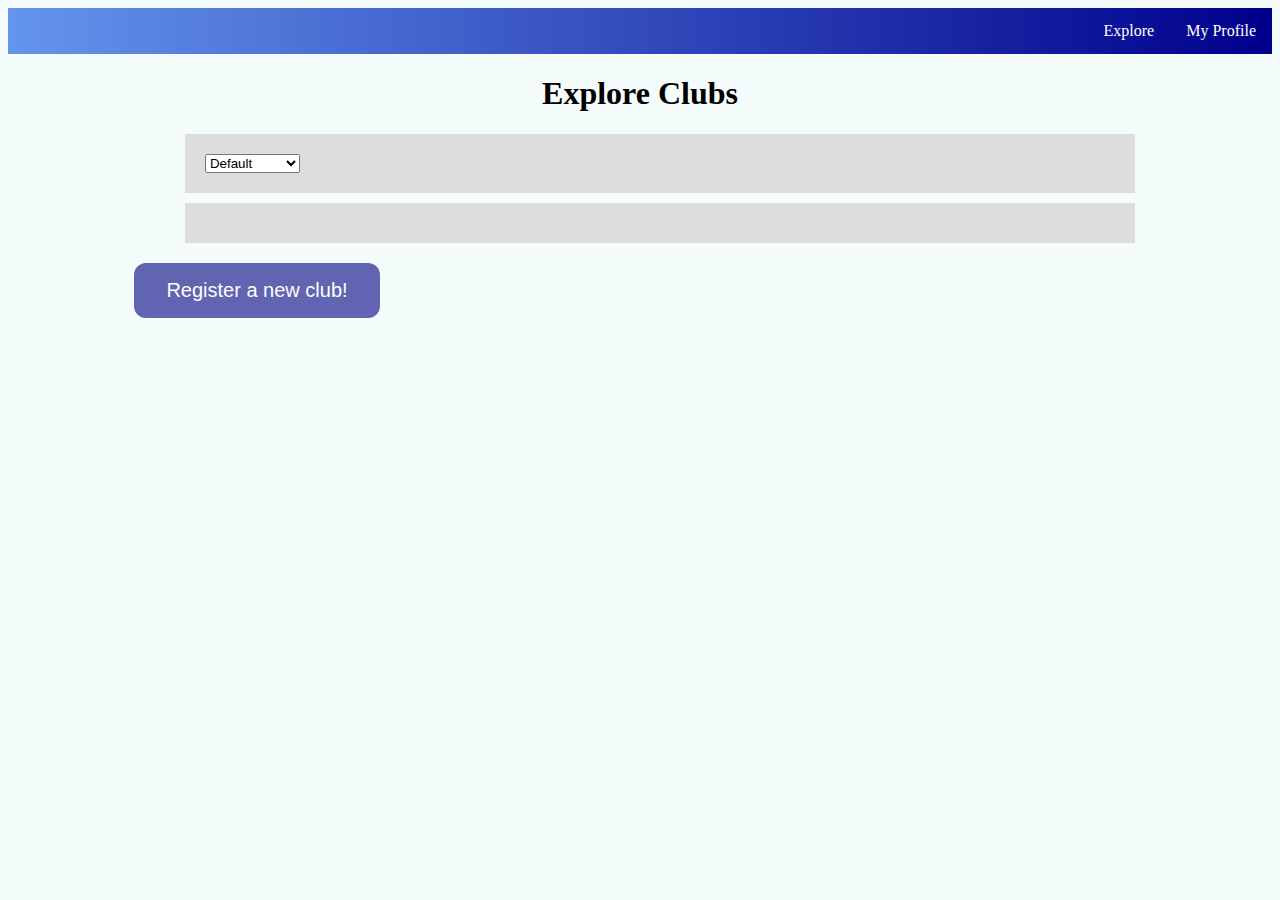
==== capstone/src/main/webapp/index.html @ 1909ee5e "Add alphabetical and size sorting to explore page" ====
<!DOCTYPE html>
<html>
  <head>
    <meta charset="UTF-8">
    <title>ClubHub</title>
    <link rel="stylesheet" href="style.css">
    <script src="script.js"></script>
    <script src="explore-loader.js"></script>
  </head>
  <body onload="getListings()">
    <div id="top-navigation"></div>
    <h1 id="explore-heading">Explore Clubs</h1>
    <div id="content">
      <div id="control-panel" class="full-screen-panel">
        <select id="sort-type" onchange="getListings()">
          <option value="default" selected>Default</option>
          <option value="alpha">Alphabetical</option>
          <option value="size">Size</option>
        </select>
      </div>
      <div id="club-listings" class="full-screen-panel"></div>
      <template id="club-listing">
        <div class="club-logo-container">
          <img src="" id="club-logo" class="club-logo" alt="Club logo">
        </div>
        <div class="club-info-container">
          <h2><a href="" id="club-name"></a></h2>
          <p id="description"></p>
          <p id="members"></p>
        </div> 
        <form id="club-join-container" name="join" action="/student-data" method="POST"></form>
      </template>
      <button id="register-club-button" onclick="location.href='club-registration.html';">Register a new club!</button>
    </div>
  </body>
</html>
---- capstone/src/main/webapp/style.css ----
#content {
  margin-left: auto;
  margin-right: auto;
  width: 80%;
}

body {
  background-color: #f5fcfc;
}

.login-intro,
#profile-heading,
#explore-heading {
  text-align: center;
}

.login-intro {
  margin-top: 10%;
}

p {
  font-family: 'open sans', arial, sans-serif;
}

#leave {
  font-size: 12px;
  padding: 5px 10px;
}

.upload-profile-pic,
.login-button,
.save-button {
  position: absolute;
  left: 50%;
  transform: translateX(-50%);
  margin: 0;
}

.login-button,
.save-button,
button {
  font-size: 20px;
  color: #fff;
  border-radius: 12px;
  margin-top: 10px;
  background-color:#000080;
  border: none;
  padding: 16px 32px;
  opacity: 0.6;
  transition: 0.3s;
  display: inline-block;
  text-decoration: none;
  cursor: pointer;
  z-index: 10;
}

.login-button,
.save-button {
  text-align: center;
}

.login-button:hover,
.save-button:hover,
button:hover {
  opacity: 1;
}

.login-button {
  margin-top: 5%;
  font-size: 26px;
}

.profile-button {
  float: right;
}

.explore-button {
  float: left;
}

.left-profile {
  float: left;
  margin-left: 25%;
}

.right-profile {
  float: right;
  width: 33%;
}

.middle-profile {
  margin-top: 2%;
}

#inbox {
  width: 300px;
  border: 5px solid #000;
  padding: 30px;
  background-color: #eee;
}

.profile-pic {
  display: block;
  margin-right: auto;
  width: 5%;
  margin-left: 48%;
}

.full-screen-panel {
  width: 90%;
  height: 50%;
  background-color: #ddd;
  padding: 20px;
  margin: 10px 5% 10px 5%;
}

.club-listing {
  padding: 20px;
}

.club-logo {
  width: 100%;
  height: auto;
}

.club-logo-container, 
.club-info-container, 
#club-join-container {
  display: inline-block;
  padding: 5px;
  vertical-align: middle;
  margin: 10px;
}

.club-logo-container {
  width: 10%;
}

.club-info-container {
  width: 60%;
}

#club-join-container {
  width: 20%;
}

#top-navigation {
  background-image: linear-gradient(90deg, #6495ED, #00008B);
  overflow: hidden;
}

#top-navigation a {
  float: right;
  color: #fff;
  text-align: center;
  padding: 14px 16px;
  text-decoration: none;
}

#top-navigation a:hover {
  background-color: #ddd;
  color: #000;
}

/* Navigation Bar */
.club-navbar {
  background-color: #6495ED;
  list-style-type: none;
  margin: 0;
  overflow: hidden;
  padding: 0;
}

.club-navbar-element {
  float: left;
}

.club-navbar-element a {
  color: #fff;
  display: inline-block;
  font: bold 14px Tahoma;
  padding: 10px 10px;
  text-align: center;
  text-decoration: none;
}

.club-navbar-element a:hover {
  background-color: #4169E1;
}

.edit-profile {
  display: inline;
  padding: .25em 0em;
  margin: 1em 0;
}

#edit-name {
  font-size: 2em;
  font-weight: bold;
}

.edit-profile,
#edit-name {
  transition: padding .3s ease-in-out;
}

.edit-profile:hover,
.edit-profile:focus,
#edit-name:hover,
#edit-name:focus {
  padding: .25em;
}

.edit-profile:hover,
#edit-name:hover {
  background: #fff;
  outline: 2px solid #eee;
}

.pencil-edit {
  font-size: 2em;
}

.club-element {
  padding: 5px;
  margin-left: 20px;
}

.club-element[contenteditable="true"],
.edit-profile:focus,
#edit-name:focus {
  background: #eee;
  outline: 2px solid #0000FF;
}

#about-us-view {
  margin-left: 100px;
  margin-right: 100px;
}

#announcement-profile-picture, 
#announcement-body,
#announcement-right {
  display: inline-block;
  padding: 5px;
  vertical-align: middle;
  margin: 10px;
}

#announcement-profile-picture {
    width: 5%;
}

#announcement-body {
  width: 65%;
}

#announcement-right {
  width: 20%;
}

#announcement-content,
#announcement-author,
#announcement-time {
  display:inline-block;
}

.save-announcement,
.delete-announcement {
  display: none;
}

#calendar-element {
  border: 0;
  width: 800px;
  height: 600px;
  display:inline-block;
}

#row {
  display: flex;
}

#club-logo-small {
  height: 50px;
}

#edit-button {
  visibility: hidden;
}
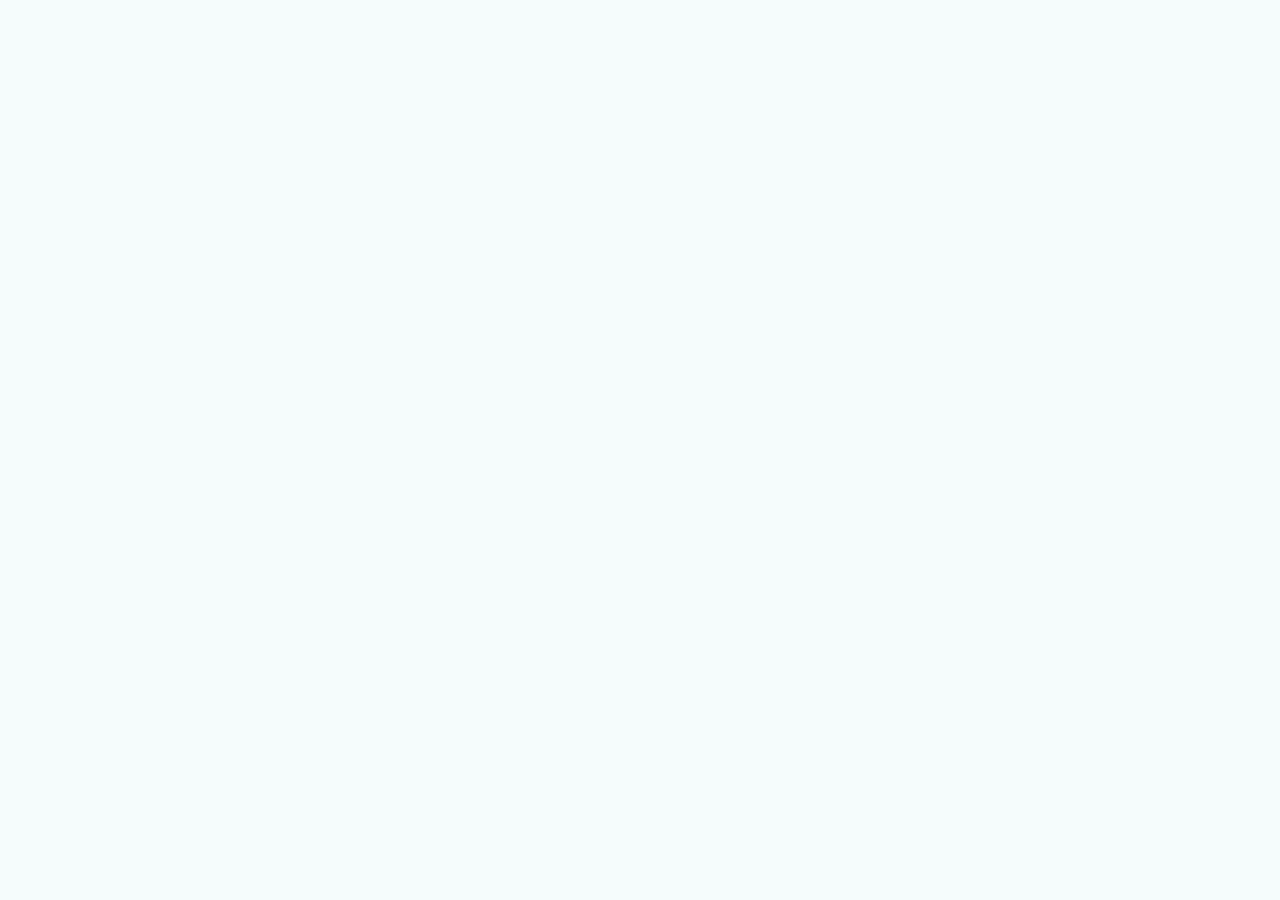
==== commit ac0d0daf: "Switch from using AuthServlet to OAuth 2.0" ====
--- a/capstone/src/main/webapp/index.html
+++ b/capstone/src/main/webapp/index.html
@@ -1,36 +1,13 @@
 <!DOCTYPE html>
 <html>
   <head>
-    <meta charset="UTF-8">
+    <meta name="google-signin-client_id" content="264953829929-ffv5q12afu4a7bm3vd7pnlfg8d96tlom.apps.googleusercontent.com" charset="UTF-8">
     <title>ClubHub</title>
     <link rel="stylesheet" href="style.css">
-    <script src="script.js"></script>
-    <script src="explore-loader.js"></script>
+    <script src="https://apis.google.com/js/platform.js" async defer></script>
+    <script src="profile-loader.js"></script>
   </head>
-  <body onload="getListings()">
-    <div id="top-navigation"></div>
-    <h1 id="explore-heading">Explore Clubs</h1>
-    <div id="content">
-      <div id="control-panel" class="full-screen-panel">
-        <select id="sort-type" onchange="getListings()">
-          <option value="default" selected>Default</option>
-          <option value="alpha">Alphabetical</option>
-          <option value="size">Size</option>
-        </select>
-      </div>
-      <div id="club-listings" class="full-screen-panel"></div>
-      <template id="club-listing">
-        <div class="club-logo-container">
-          <img src="" id="club-logo" class="club-logo" alt="Club logo">
-        </div>
-        <div class="club-info-container">
-          <h2><a href="" id="club-name"></a></h2>
-          <p id="description"></p>
-          <p id="members"></p>
-        </div> 
-        <form id="club-join-container" name="join" action="/student-data" method="POST"></form>
-      </template>
-      <button id="register-club-button" onclick="location.href='club-registration.html';">Register a new club!</button>
-    </div>
+  <body>
+    <div id="login" class="g-signin2" data-onsuccess="onSignIn"></div>
   </body>
-</html>+</html>
--- a/capstone/src/main/webapp/style.css
+++ b/capstone/src/main/webapp/style.css
@@ -29,7 +29,8 @@
 
 .upload-profile-pic,
 .login-button,
-.save-button {
+.save-button,
+#login {
   position: absolute;
   left: 50%;
   transform: translateX(-50%);
@@ -287,4 +288,4 @@
 
 #edit-button {
   visibility: hidden;
-}+}
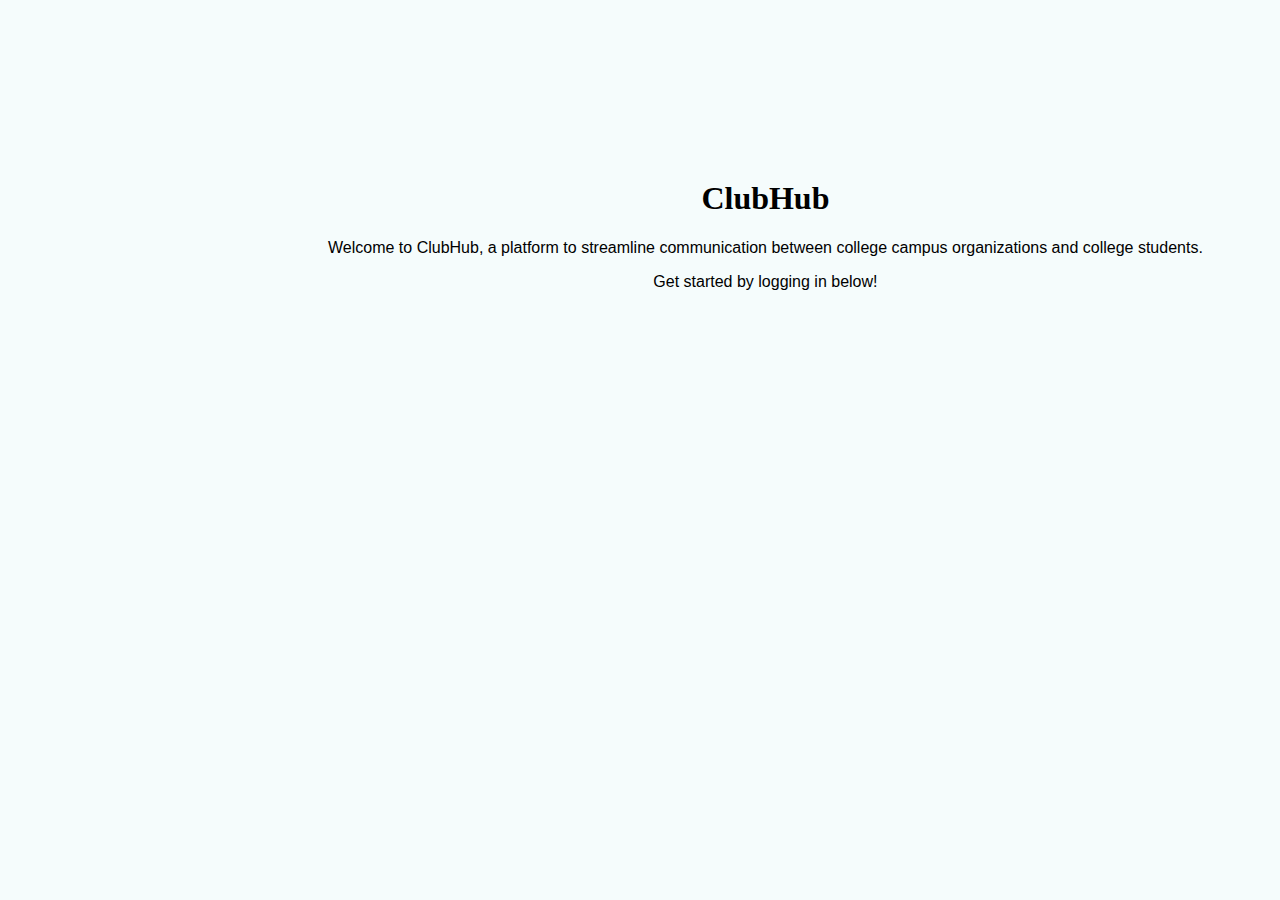
==== commit abe96695: "Add content to front page." ====
--- a/capstone/src/main/webapp/index.html
+++ b/capstone/src/main/webapp/index.html
@@ -7,7 +7,10 @@
     <script src="https://apis.google.com/js/platform.js" async defer></script>
     <script src="profile-loader.js"></script>
   </head>
-  <body>
-    <div id="login" class="g-signin2" data-onsuccess="onSignIn"></div>
+  <body id="login">
+    <h1>ClubHub</h1>
+    <p>Welcome to ClubHub, a platform to streamline communication between college campus organizations and college students.</p>
+    <p>Get started by logging in below!</p>
+    <div id="login-button" class="g-signin2" data-onsuccess="onSignIn"></div>
   </body>
 </html>
--- a/capstone/src/main/webapp/style.css
+++ b/capstone/src/main/webapp/style.css
@@ -8,9 +8,9 @@
   background-color: #f5fcfc;
 }
 
-.login-intro,
 #profile-heading,
-#explore-heading {
+#explore-heading,
+#login {
   text-align: center;
 }
 
@@ -28,17 +28,14 @@
 }
 
 .upload-profile-pic,
-.login-button,
 .save-button,
-#login {
+#login-button {
   position: absolute;
   left: 50%;
   transform: translateX(-50%);
   margin: 0;
 }
 
-.login-button,
-.save-button,
 button {
   font-size: 20px;
   color: #fff;
@@ -55,20 +52,19 @@
   z-index: 10;
 }
 
-.login-button,
+#login {
+  position: absolute;
+  top: 25%;
+  transform: translateY(-50%);
+  left: 25%;
+}
+
 .save-button {
   text-align: center;
 }
 
-.login-button:hover,
-.save-button:hover,
 button:hover {
   opacity: 1;
-}
-
-.login-button {
-  margin-top: 5%;
-  font-size: 26px;
 }
 
 .profile-button {
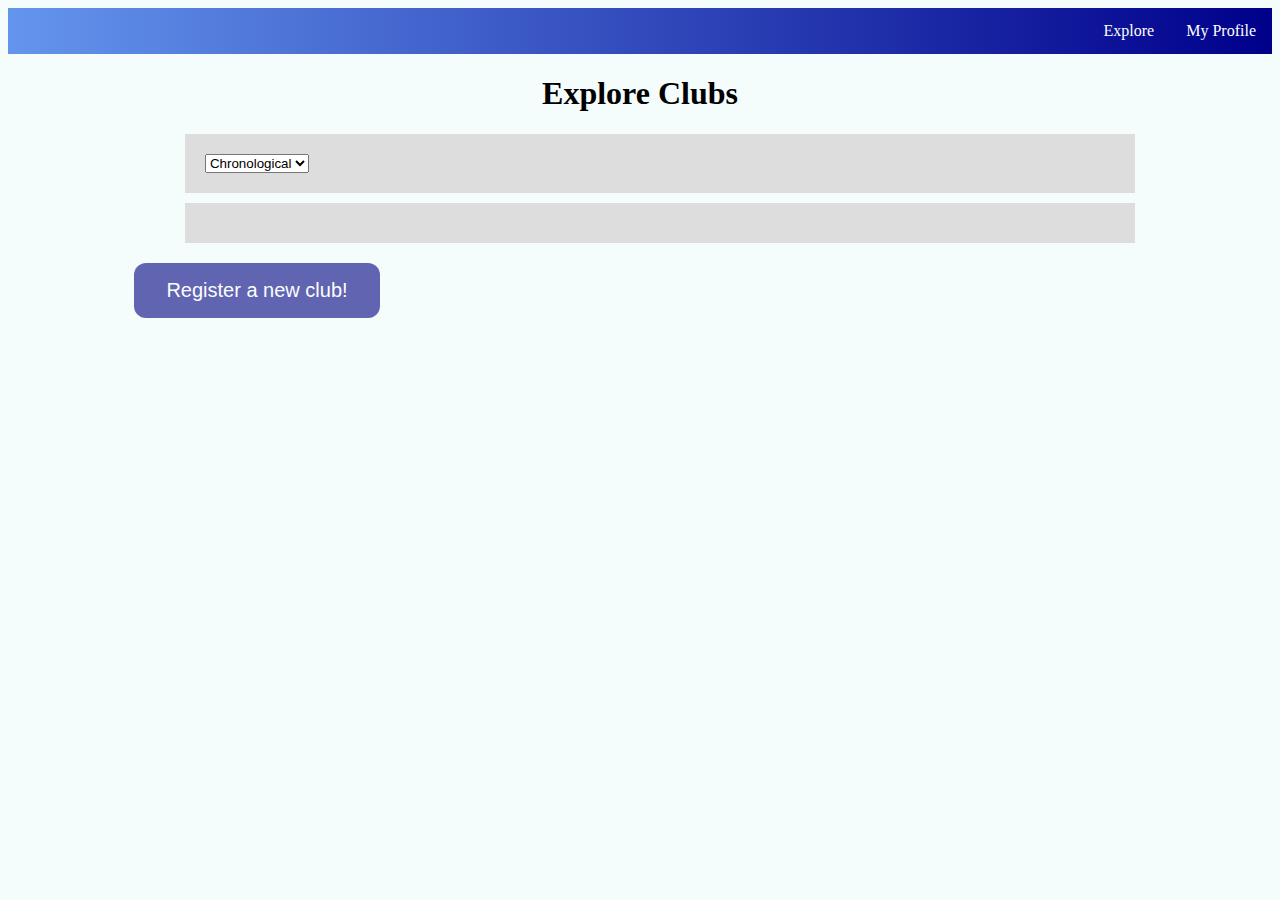
==== commit aa9ff05e: "Minor changes" ====
--- a/capstone/src/main/webapp/index.html
+++ b/capstone/src/main/webapp/index.html
@@ -1,16 +1,36 @@
 <!DOCTYPE html>
 <html>
   <head>
-    <meta name="google-signin-client_id" content="264953829929-ffv5q12afu4a7bm3vd7pnlfg8d96tlom.apps.googleusercontent.com" charset="UTF-8">
+    <meta charset="UTF-8">
     <title>ClubHub</title>
     <link rel="stylesheet" href="style.css">
-    <script src="https://apis.google.com/js/platform.js" async defer></script>
-    <script src="profile-loader.js"></script>
+    <script src="script.js"></script>
+    <script src="explore-loader.js"></script>
   </head>
-  <body id="login">
-    <h1>ClubHub</h1>
-    <p>Welcome to ClubHub, a platform to streamline communication between college campus organizations and college students.</p>
-    <p>Get started by logging in below!</p>
-    <div id="login-button" class="g-signin2" data-onsuccess="onSignIn"></div>
+  <body onload="getListings()">
+    <div id="top-navigation"></div>
+    <h1 id="explore-heading">Explore Clubs</h1>
+    <div id="content">
+      <div id="control-panel" class="full-screen-panel">
+        <select id="sort-type" onchange="getListings()">
+          <option value="default" selected>Chronological</option>
+          <option value="alpha">Alphabetical</option>
+          <option value="size">Size</option>
+        </select>
+      </div>
+      <div id="club-listings" class="full-screen-panel"></div>
+      <template id="club-listing">
+        <div class="club-logo-container">
+          <img src="" id="club-logo" class="club-logo" alt="Club logo">
+        </div>
+        <div class="club-info-container">
+          <h2><a href="" id="club-name"></a></h2>
+          <p id="description"></p>
+          <p id="members"></p>
+        </div> 
+        <form id="club-join-container" name="join" action="/student-data" method="POST"></form>
+      </template>
+      <button id="register-club-button" onclick="location.href='club-registration.html';">Register a new club!</button>
+    </div>
   </body>
-</html>
+</html>--- a/capstone/src/main/webapp/style.css
+++ b/capstone/src/main/webapp/style.css
@@ -8,9 +8,9 @@
   background-color: #f5fcfc;
 }
 
+.login-intro,
 #profile-heading,
-#explore-heading,
-#login {
+#explore-heading {
   text-align: center;
 }
 
@@ -28,14 +28,16 @@
 }
 
 .upload-profile-pic,
-.save-button,
-#login-button {
+.login-button,
+.save-button {
   position: absolute;
   left: 50%;
   transform: translateX(-50%);
   margin: 0;
 }
 
+.login-button,
+.save-button,
 button {
   font-size: 20px;
   color: #fff;
@@ -52,19 +54,20 @@
   z-index: 10;
 }
 
-#login {
-  position: absolute;
-  top: 25%;
-  transform: translateY(-50%);
-  left: 25%;
-}
-
+.login-button,
 .save-button {
   text-align: center;
 }
 
+.login-button:hover,
+.save-button:hover,
 button:hover {
   opacity: 1;
+}
+
+.login-button {
+  margin-top: 5%;
+  font-size: 26px;
 }
 
 .profile-button {
@@ -282,6 +285,6 @@
   height: 50px;
 }
 
-#edit-button {
-  visibility: hidden;
-}
+#edit-button { 
+  display: none; 
+}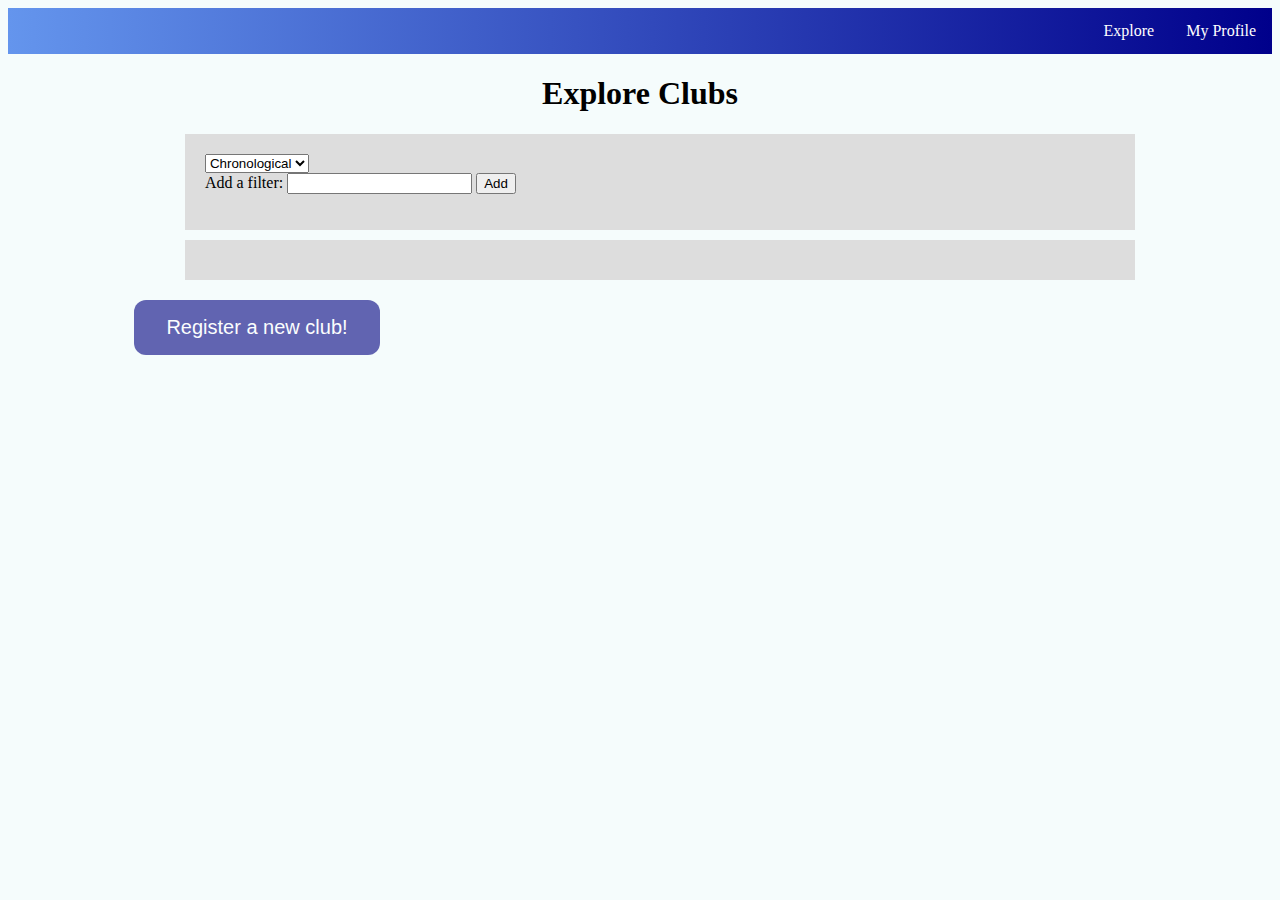
==== commit 44112be6: "Minor style changes" ====
--- a/capstone/src/main/webapp/index.html
+++ b/capstone/src/main/webapp/index.html
@@ -7,7 +7,7 @@
     <script src="script.js"></script>
     <script src="explore-loader.js"></script>
   </head>
-  <body onload="getListings()">
+  <body onload="loadExplore()">
     <div id="top-navigation"></div>
     <h1 id="explore-heading">Explore Clubs</h1>
     <div id="content">
@@ -17,6 +17,13 @@
           <option value="alpha">Alphabetical</option>
           <option value="size">Size</option>
         </select>
+        <div>
+          <label for="labels-select">Add a filter:</label>
+          <input list="labels-select-options" name="labels-select" id="labels-select">
+          <datalist id="labels-select-options"></datalist>
+          <input type="button" onclick="addFilterAndReload()" value="Add">
+        </div>
+        <ul id="labels"></ul>
       </div>
       <div id="club-listings" class="full-screen-panel"></div>
       <template id="club-listing">
--- a/capstone/src/main/webapp/style.css
+++ b/capstone/src/main/webapp/style.css
@@ -8,9 +8,9 @@
   background-color: #f5fcfc;
 }
 
-.login-intro,
 #profile-heading,
-#explore-heading {
+#explore-heading,
+#login {
   text-align: center;
 }
 
@@ -28,16 +28,14 @@
 }
 
 .upload-profile-pic,
-.login-button,
-.save-button {
+.save-button,
+#login-button {
   position: absolute;
   left: 50%;
   transform: translateX(-50%);
   margin: 0;
 }
 
-.login-button,
-.save-button,
 button {
   font-size: 20px;
   color: #fff;
@@ -54,20 +52,19 @@
   z-index: 10;
 }
 
-.login-button,
+#login {
+  position: absolute;
+  top: 25%;
+  transform: translateY(-50%);
+  left: 25%;
+}
+
 .save-button {
   text-align: center;
 }
 
-.login-button:hover,
-.save-button:hover,
 button:hover {
   opacity: 1;
-}
-
-.login-button {
-  margin-top: 5%;
-  font-size: 26px;
 }
 
 .profile-button {
@@ -287,4 +284,4 @@
 
 #edit-button { 
   display: none; 
-}+}
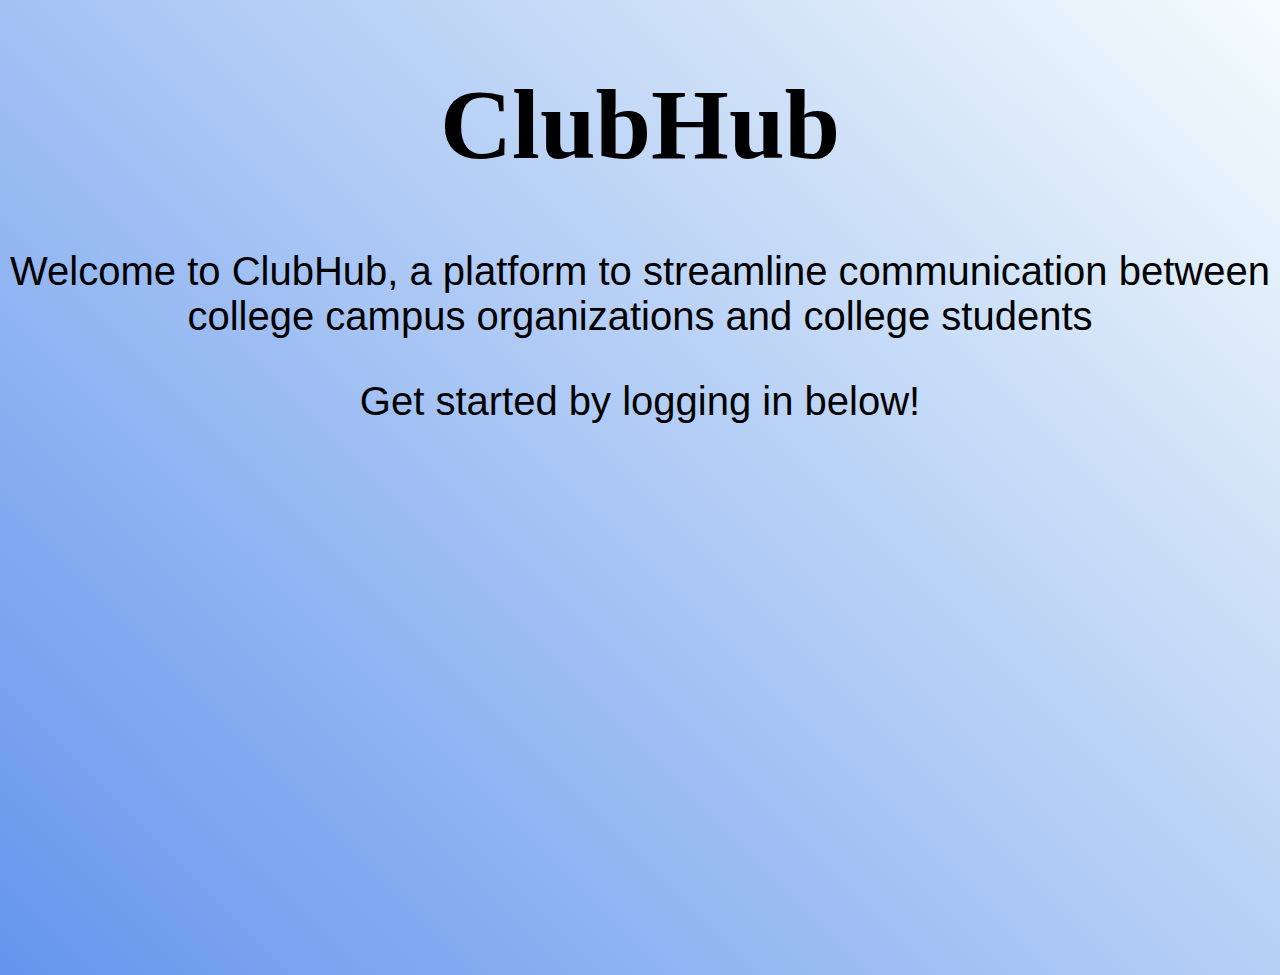
==== commit 285ff833: "Add styling for front page." ====
--- a/capstone/src/main/webapp/index.html
+++ b/capstone/src/main/webapp/index.html
@@ -1,43 +1,18 @@
 <!DOCTYPE html>
 <html>
   <head>
-    <meta charset="UTF-8">
+    <meta name="google-signin-client_id" content="264953829929-ffv5q12afu4a7bm3vd7pnlfg8d96tlom.apps.googleusercontent.com" charset="UTF-8">
     <title>ClubHub</title>
     <link rel="stylesheet" href="style.css">
-    <script src="script.js"></script>
-    <script src="explore-loader.js"></script>
+    <script src="https://apis.google.com/js/platform.js" async defer></script>
+    <script src="profile-loader.js"></script>
   </head>
-  <body onload="loadExplore()">
-    <div id="top-navigation"></div>
-    <h1 id="explore-heading">Explore Clubs</h1>
-    <div id="content">
-      <div id="control-panel" class="full-screen-panel">
-        <select id="sort-type" onchange="getListings()">
-          <option value="default" selected>Chronological</option>
-          <option value="alpha">Alphabetical</option>
-          <option value="size">Size</option>
-        </select>
-        <div>
-          <label for="labels-select">Add a filter:</label>
-          <input list="labels-select-options" name="labels-select" id="labels-select">
-          <datalist id="labels-select-options"></datalist>
-          <input type="button" onclick="addFilterAndReload()" value="Add">
-        </div>
-        <ul id="labels"></ul>
-      </div>
-      <div id="club-listings" class="full-screen-panel"></div>
-      <template id="club-listing">
-        <div class="club-logo-container">
-          <img src="" id="club-logo" class="club-logo" alt="Club logo">
-        </div>
-        <div class="club-info-container">
-          <h2><a href="" id="club-name"></a></h2>
-          <p id="description"></p>
-          <p id="members"></p>
-        </div> 
-        <form id="club-join-container" name="join" action="/student-data" method="POST"></form>
-      </template>
-      <button id="register-club-button" onclick="location.href='club-registration.html';">Register a new club!</button>
+  <body id="login">
+    <h1 id="main-heading">ClubHub</h1>
+    <div id="intro-content">
+      <p>Welcome to ClubHub, a platform to streamline communication between college campus organizations and college students</p>
+      <p>Get started by logging in below!</p>
     </div>
+    <div id="login-button" class="g-signin2" data-onsuccess="onSignIn"></div>
   </body>
-</html>+</html>
--- a/capstone/src/main/webapp/style.css
+++ b/capstone/src/main/webapp/style.css
@@ -10,7 +10,8 @@
 
 #profile-heading,
 #explore-heading,
-#login {
+#login,
+#student-info {
   text-align: center;
 }
 
@@ -29,11 +30,20 @@
 
 .upload-profile-pic,
 .save-button,
-#login-button {
+#login-button,
+#student-info {
   position: absolute;
   left: 50%;
   transform: translateX(-50%);
   margin: 0;
+}
+
+.save-button {
+  margin-top: 5%;
+}
+
+#student-info {
+  margin-top: 1%;
 }
 
 button {
@@ -53,10 +63,19 @@
 }
 
 #login {
-  position: absolute;
-  top: 25%;
-  transform: translateY(-50%);
-  left: 25%;
+  position: revert;
+  color: #000;
+  height: 100vh;
+  background-image: linear-gradient(45deg, #6495ED, #f5fcfcfc);
+}
+
+#main-heading {
+  font: 100px 'Montserrat';
+  font-weight: bold;
+}
+
+#intro-content {
+  font-size: 40px;
 }
 
 .save-button {
@@ -285,3 +304,16 @@
 #edit-button { 
   display: none; 
 }
+
+#club-join-container,
+#interested-club-container {
+  display: inline;
+}
+
+.join-button {
+  margin-top: -5px;
+}
+
+#hidden-input {
+  all: revert;
+}
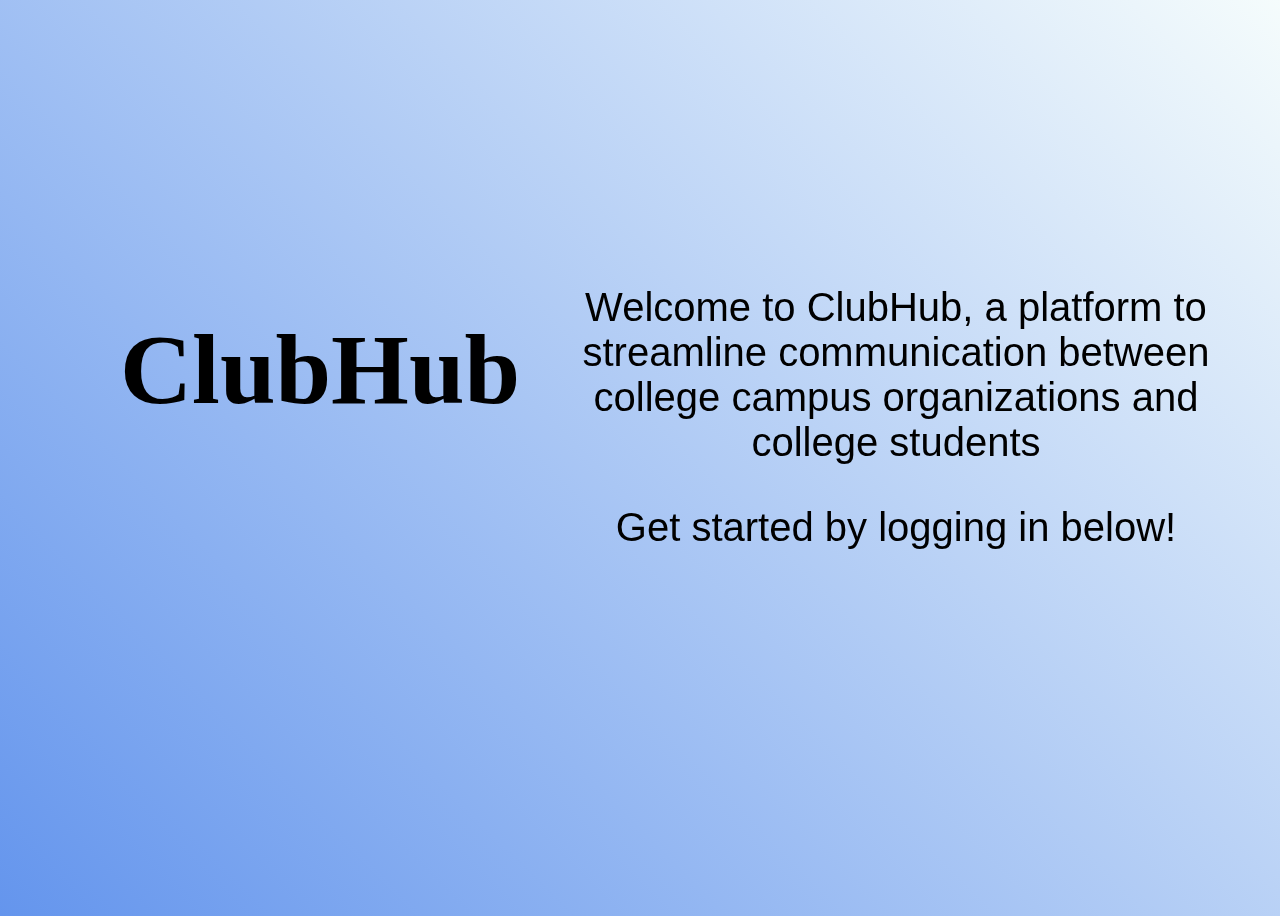
==== commit 38e0c094: "Split screen with name on left and content on right." ====
--- a/capstone/src/main/webapp/index.html
+++ b/capstone/src/main/webapp/index.html
@@ -8,11 +8,11 @@
     <script src="profile-loader.js"></script>
   </head>
   <body id="login">
-    <h1 id="main-heading">ClubHub</h1>
-    <div id="intro-content">
+    <h1 class="split-front" id="main-heading">ClubHub</h1>
+    <div class="split-front" id="intro-content">
       <p>Welcome to ClubHub, a platform to streamline communication between college campus organizations and college students</p>
       <p>Get started by logging in below!</p>
+      <div id="login-button" class="g-signin2" data-onsuccess="onSignIn"></div>
     </div>
-    <div id="login-button" class="g-signin2" data-onsuccess="onSignIn"></div>
   </body>
 </html>
--- a/capstone/src/main/webapp/style.css
+++ b/capstone/src/main/webapp/style.css
@@ -72,10 +72,24 @@
 #main-heading {
   font: 100px 'Montserrat';
   font-weight: bold;
+  left: 0;
+  top: 25%;
 }
 
 #intro-content {
   font-size: 40px;
+  right: 5%;
+  top: 25%;
+}
+
+.split-front {
+  height: 100%;
+  width: 50%;
+  position: fixed;
+  z-index: 1;
+  top: 0;
+  overflow-x: hidden;
+  padding-top: 20px;
 }
 
 .save-button {
